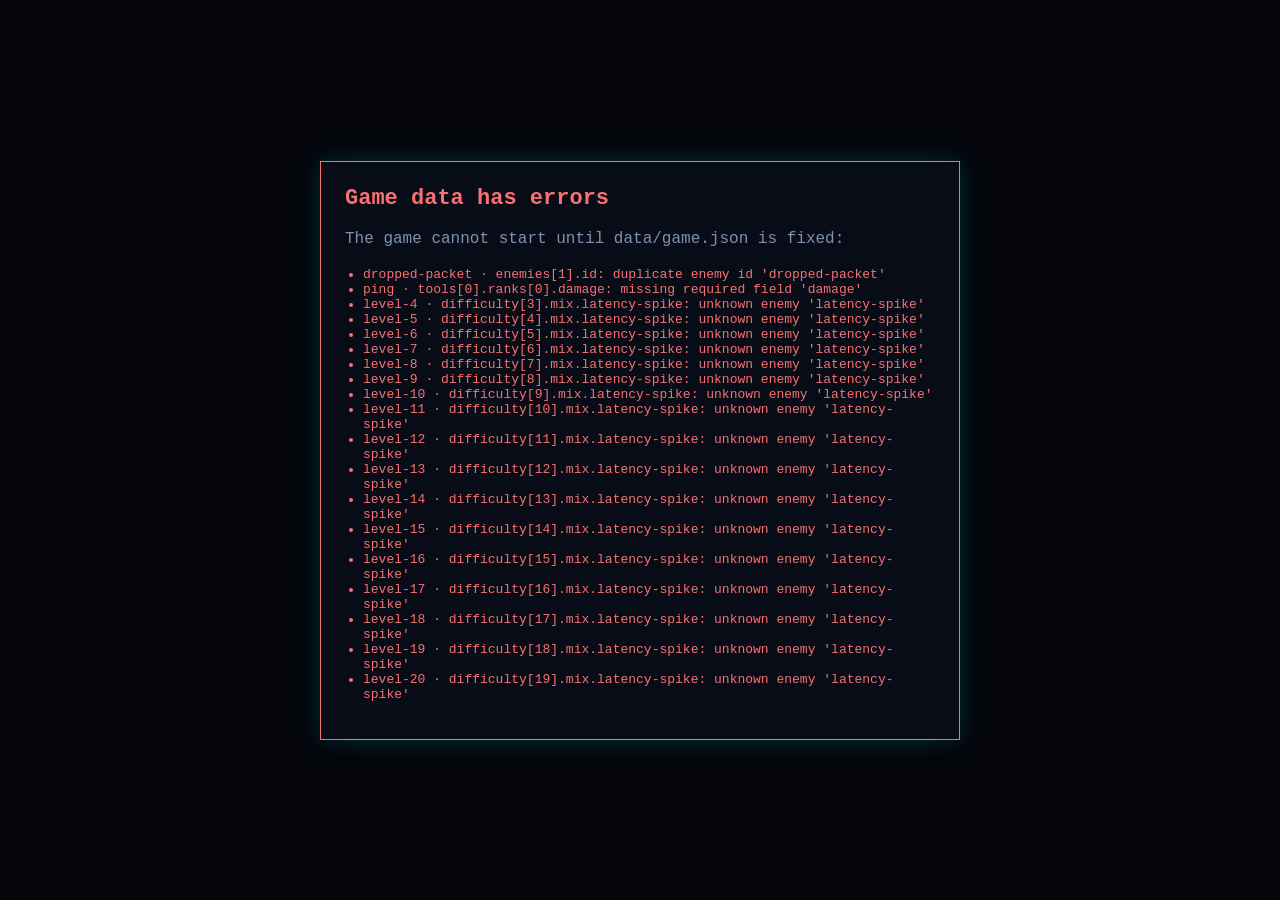
==== tests/browser/broken.html @ 94b547b7 "Add Uptime Survivors first playable A browser survivors-like with a network-engineering theme: 5 ene" ====
<!doctype html>
<html lang="en">
<head>
  <meta charset="utf-8">
  <base href="/">
  <title>broken data check</title>
  <link rel="stylesheet" href="style.css">
</head>
<body>
  <canvas id="game"></canvas>
  <div id="hud" class="hud" hidden>
    <span id="hud-uptime"></span><div id="hud-uptime-bar"></div><div id="hud-telemetry-bar"></div><span id="hud-level"></span>
    <div id="hud-difficulty"></div><div id="hud-level-time"></div><div id="hud-time"></div><div id="hud-test"></div><ul id="hud-loadout"></ul>
  </div>
  <div id="banner" class="banner" hidden></div>
  <div id="overlay" class="overlay"></div>
  <div id="live" class="visually-hidden" aria-live="polite"></div>
  <script type="module">
    // Serve a deliberately broken copy of data/game.json: duplicate enemy id + missing field.
    const realFetch = window.fetch.bind(window);
    window.fetch = async (url, opts) => {
      if (String(url).endsWith('data/game.json')) {
        const data = await (await realFetch(url, opts)).json();
        data.enemies[1].id = data.enemies[0].id;
        delete data.tools[0].ranks[0].damage;
        return new Response(JSON.stringify(data), { headers: { 'Content-Type': 'application/json' } });
      }
      return realFetch(url, opts);
    };
    await import('/main.js');
  </script>
</body>
</html>
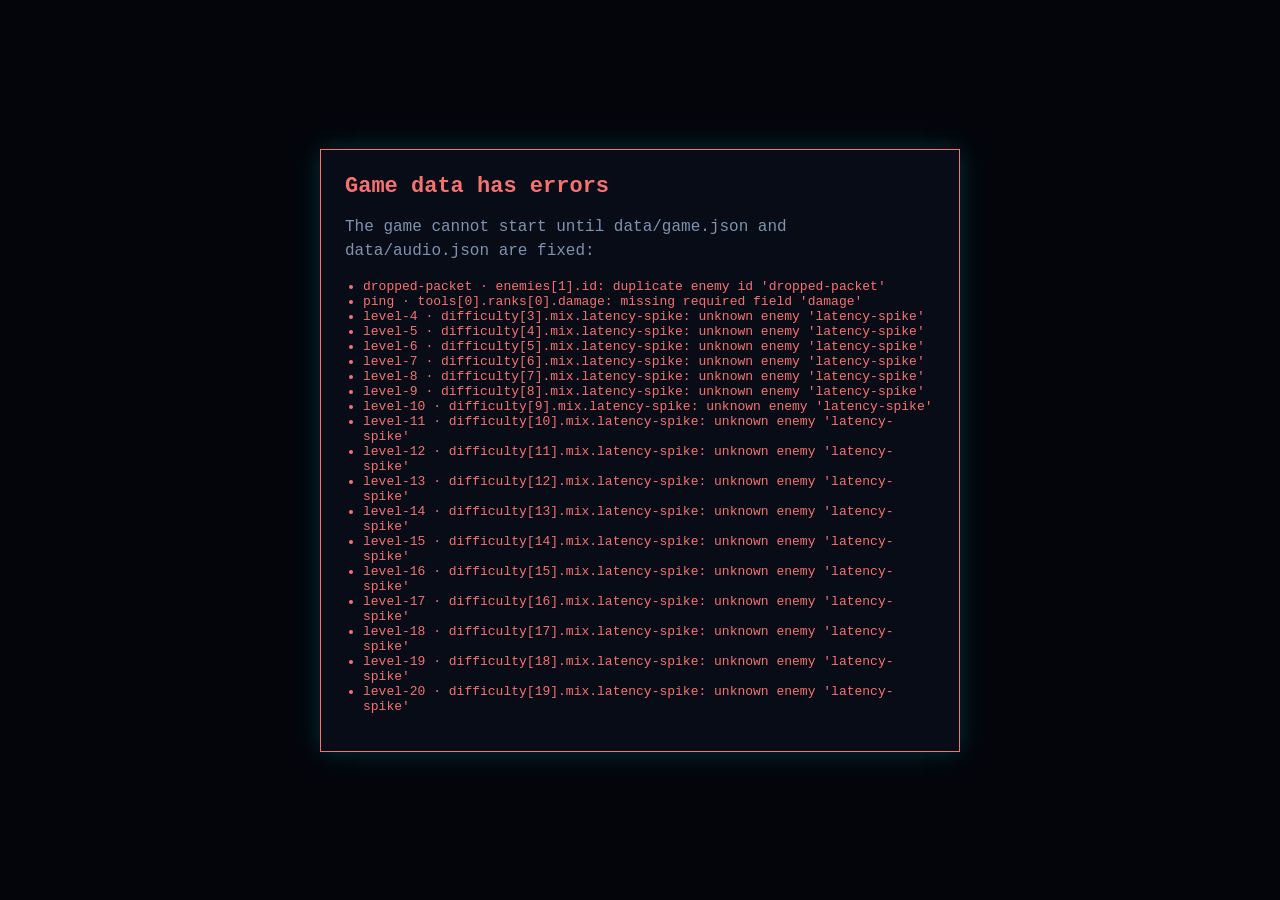
==== commit a3a4ff51: "Add synthesized sound effects and music (feature 002) - 10 sound effects and a minimal techno track " ====
--- a/tests/browser/broken.html
+++ b/tests/browser/broken.html
@@ -25,6 +25,13 @@
         delete data.tools[0].ranks[0].damage;
         return new Response(JSON.stringify(data), { headers: { 'Content-Type': 'application/json' } });
       }
+      // ?audio=1 also breaks data/audio.json (002): a missing effect and a too-short pattern.
+      if (String(url).endsWith('data/audio.json') && location.search.includes('audio=1')) {
+        const data = await (await realFetch(url, opts)).json();
+        delete data.effects.hit;
+        data.music.layers[0].pattern = 'x...';
+        return new Response(JSON.stringify(data), { headers: { 'Content-Type': 'application/json' } });
+      }
       return realFetch(url, opts);
     };
     await import('/main.js');
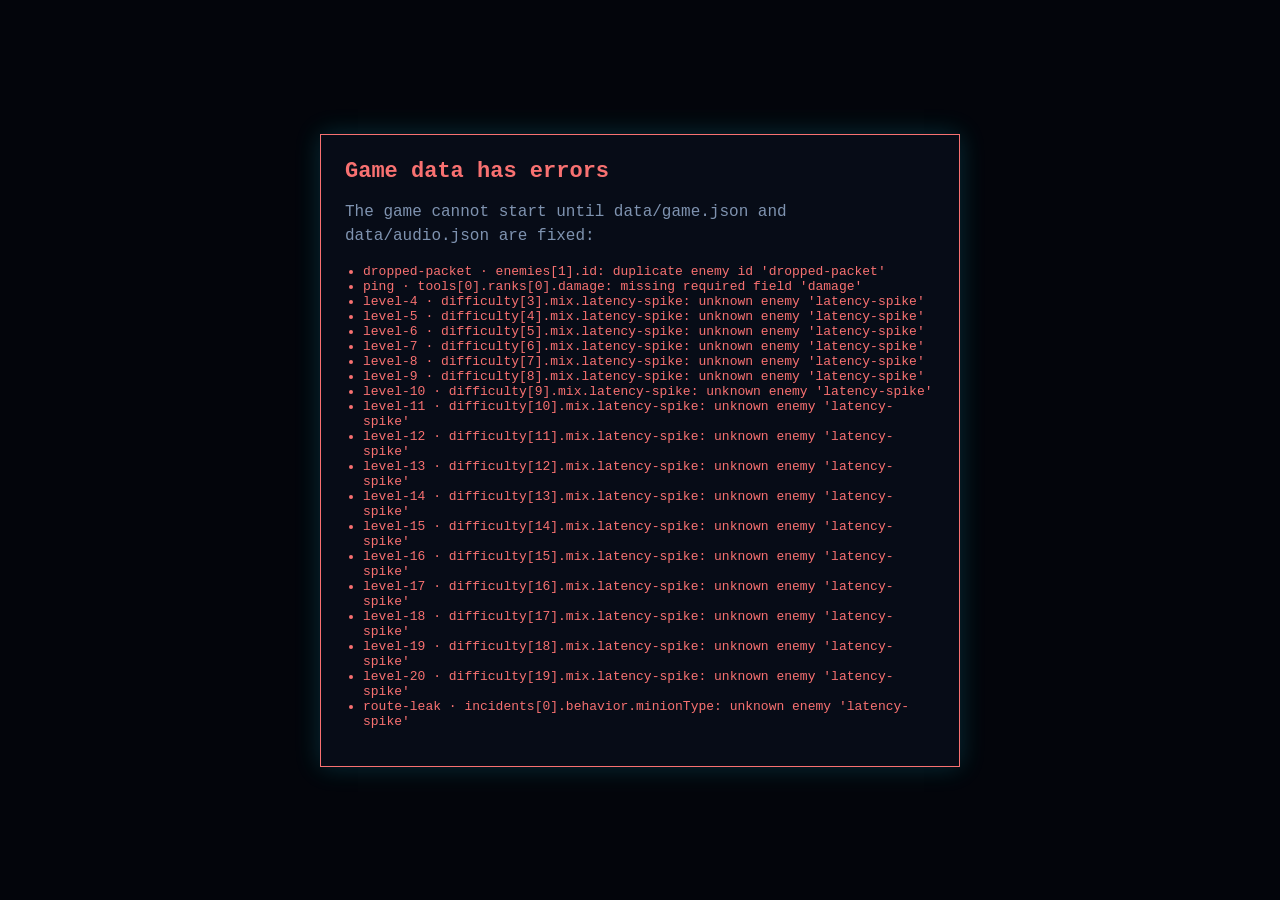
==== commit f8925e4b: "Add a drum & bass soundtrack: five songs at 174 BPM (feature 007) - Five original songs generated in" ====
--- a/tests/browser/broken.html
+++ b/tests/browser/broken.html
@@ -25,11 +25,11 @@
         delete data.tools[0].ranks[0].damage;
         return new Response(JSON.stringify(data), { headers: { 'Content-Type': 'application/json' } });
       }
-      // ?audio=1 also breaks data/audio.json (002): a missing effect and a too-short pattern.
+      // ?audio=1 also breaks data/audio.json (002/007): a missing effect and a too-short pattern.
       if (String(url).endsWith('data/audio.json') && location.search.includes('audio=1')) {
         const data = await (await realFetch(url, opts)).json();
         delete data.effects.hit;
-        data.music.layers[0].pattern = 'x...';
+        data.music.songs[0].parts[0].pattern = ['x...']; // feature 007 shape
         return new Response(JSON.stringify(data), { headers: { 'Content-Type': 'application/json' } });
       }
       return realFetch(url, opts);
